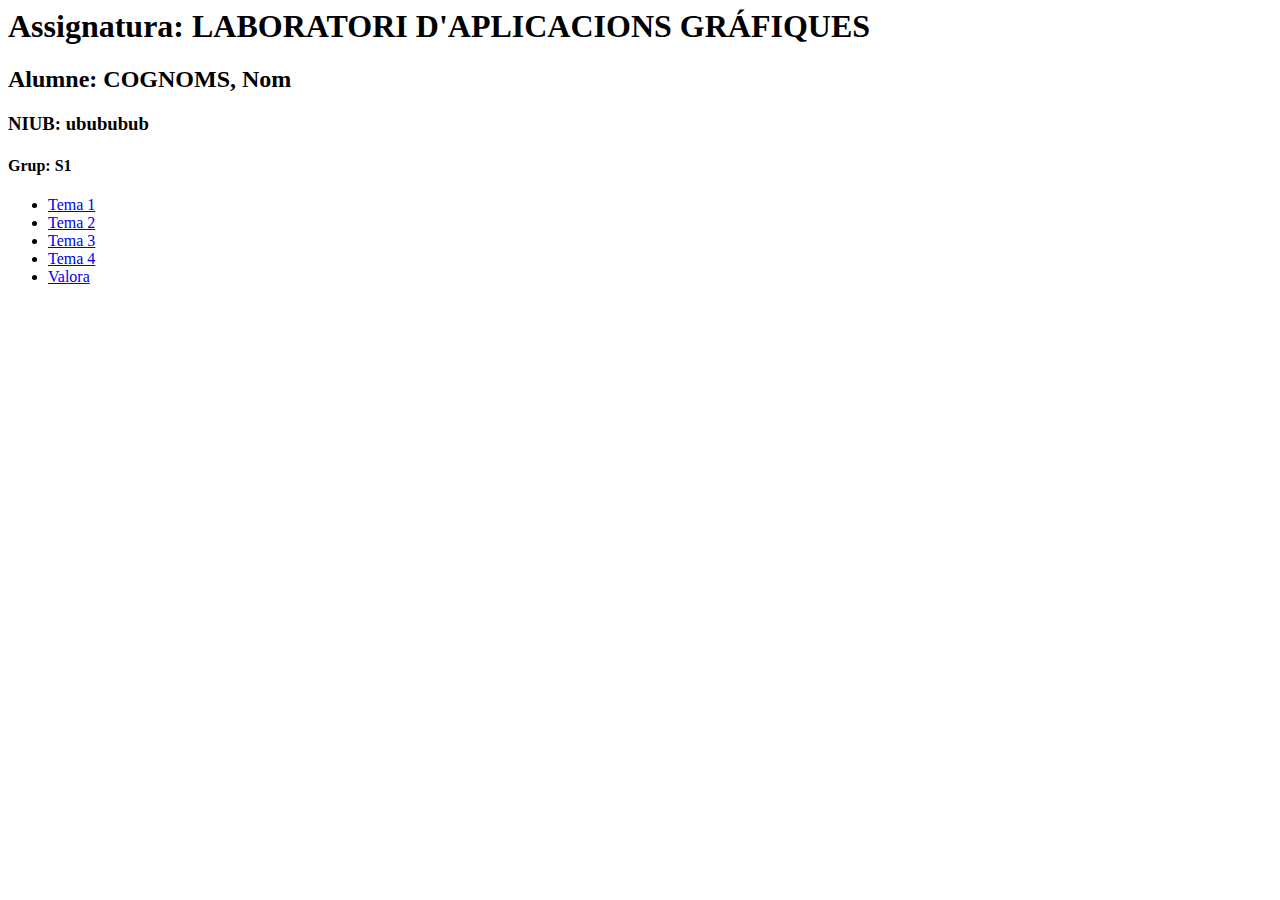
==== index.html @ f4b52d78 "html" ====
<html>
<head>
   <meta http-equiv="Content-Type" content="text/html; charset=ISO-8859-1">
   <meta name="Author" content="nom i congms de l'alumne">
   <meta name="Description" content="Activitats dels temes">
   <meta name="Curs" content="2014-2015">
   <title>Exemple: Treball Final LAG</title>
   <!--<link rel="icon" href="imagenes/pen.ico">-->
   <!--<link rel='stylesheet' href='css/estilos.css' type='text/css' />-->
</head>
<body>
<div id="todo">
<div id="cabecera">
<h1>Assignatura: LABORATORI D'APLICACIONS GR�FIQUES </h1>
<h2>Alumne: COGNOMS, Nom </h2>
<h3>NIUB: ubububub</h3>
<h4>Grup: S1</h4>
</div>
<div id="menu">
<ul id="menu1">
<li><a href="ejercicios/tema_1/tema1.html" title="Ver trabajos Tema 1" id="tema1">Tema 1</a></li>

<li><a href="ejercicios/tema_2/tema2.html" title="Ver trabajos Tema 2" id="tema2">Tema 2</a></li>

<li><a href="ejercicios/tema_3/tema3.html" title="Ver trabajos Tema 3" id="tema3">Tema 3</a></li>

<li><a href="ejercicios/tema_4/tema4.html" title="Ver trabajos Tema 4" id="tema4">Tema 4</a></li>

<li><a href="valoracion/valora.html" title="Valoraci�n" id="valoracion">Valora</a></li>
</ul>
</div>

<div id="contenido">
</div>

</div>
</body></html>
---- css/estilos.css ----
@charset "UTF-8";
/* CSS Document */
/*----------------------Estilos generales------------------------*/
body { background: url(../imagenes/fondo.jpg) repeat;}

/*----------------------TEXTOS (hs)------------------------*/
h1 { 
font-size: 25px;
font-family: Arial, Helvetica, sans-serif; 
color: #CC0000 /*#990000*/; 
font-stretch: normal; 
font-weight: normal;  /*background:#150A04;*/ 
margin-top:10px;
margin-bottom:0px;}

h2 { 
font-size: 20px; 
font-family: Arial, Helvetica, sans-serif; 
color: #CCCCCC; 
font-stretch: normal;
margin: 0px 0 10px 0px ; 
font-weight: normal;}

h3, h4, h5 { 
font-size: 15px; 
font-family: Arial, Helvetica, sans-serif; 
color:#CCCCCC; 
font-stretch: normal; 
margin: 0px 0 5px 0px ; 
font-weight: normal;
width:466px;
text-align: justify;}

p { 
font-family: Arial, Helvetica, sans-serif; 
color: #CC0000 /*#990000*/;
font-size: 12px;
margin: 0 0 0px 0;}

/*----------------------LINKS------------------------*/

a:link { 
text-decoration: underline; 
color: #CCCCCC; 
font-stretch: normal; 
 }

a:hover { 
text-decoration: none; 
color: #FF0000; 
border-bottom:none; 
background: #660000; 
font-stretch: normal;
}

a:active { 
text-decoration: underline; 
color: #00FF00; 
border-bottom: 1px dotted   #990000;
font-stretch: normal; 
background:#150A04; 
}

a:visited  { 
/*text-decoration: underline; */
/*color: #000000;*/ 
/*border-bottom: 1px dotted   #990000;*/
font-stretch: normal; 
/*background:#150A04;*/ 
}

/*----------------------Divs------------------------*/

#todo { margin:auto;/* background-color:#666699;*/ width:800px; height:100%;}
#cabecera { background-color: #990000; padding-left:30px;}

#menu { width: 100px; height:100%; background:#339966; float: left; }
#menu1 { margin:0px; padding: 0 0 0 30;background: #00FF00;}
#menu ul {list-style-type: none;}
#menu ul li { }
#menu ul li a { }
#menu ul li a:hover { }

#contenido { background-color:#333333; float:right; width:690px; }
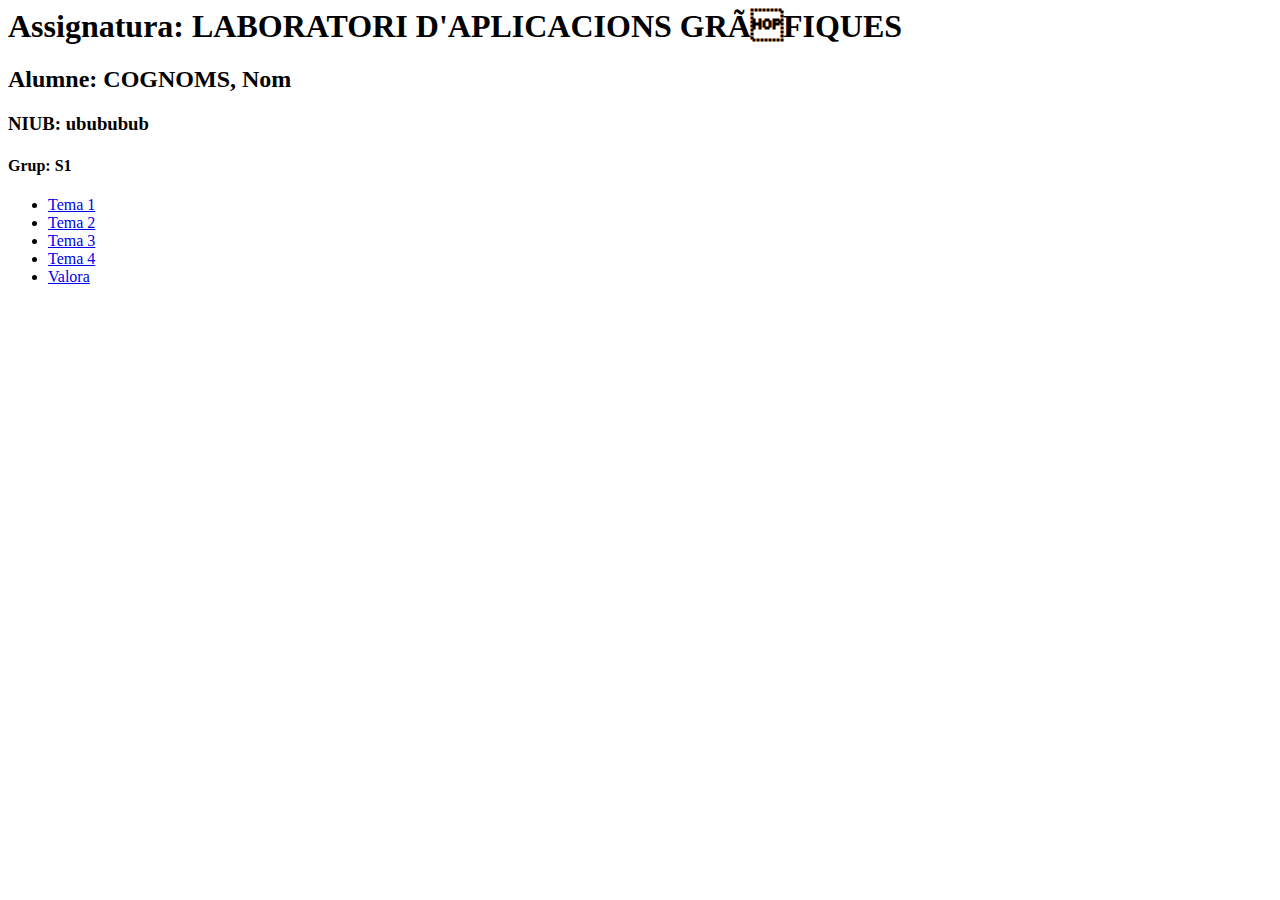
==== commit 541f313f: "ISO-8859-1 to UTF-8." ====
--- a/index.html
+++ b/index.html
@@ -5,13 +5,13 @@
    <meta name="Description" content="Activitats dels temes">
    <meta name="Curs" content="2014-2015">
    <title>Exemple: Treball Final LAG</title>
-   <!--<link rel="icon" href="imagenes/pen.ico">-->
+   <link rel="icon" href="imagenes/pen.ico">
    <!--<link rel='stylesheet' href='css/estilos.css' type='text/css' />-->
 </head>
 <body>
 <div id="todo">
 <div id="cabecera">
-<h1>Assignatura: LABORATORI D'APLICACIONS GR�FIQUES </h1>
+<h1>Assignatura: LABORATORI D'APLICACIONS GRÁFIQUES </h1>
 <h2>Alumne: COGNOMS, Nom </h2>
 <h3>NIUB: ubububub</h3>
 <h4>Grup: S1</h4>
@@ -26,7 +26,7 @@
 
 <li><a href="ejercicios/tema_4/tema4.html" title="Ver trabajos Tema 4" id="tema4">Tema 4</a></li>
 
-<li><a href="valoracion/valora.html" title="Valoraci�n" id="valoracion">Valora</a></li>
+<li><a href="valoracion/valora.html" title="Valoración" id="valoracion">Valora</a></li>
 </ul>
 </div>
 
@@ -34,4 +34,4 @@
 </div>
 
 </div>
-</body></html>+</body></html>
